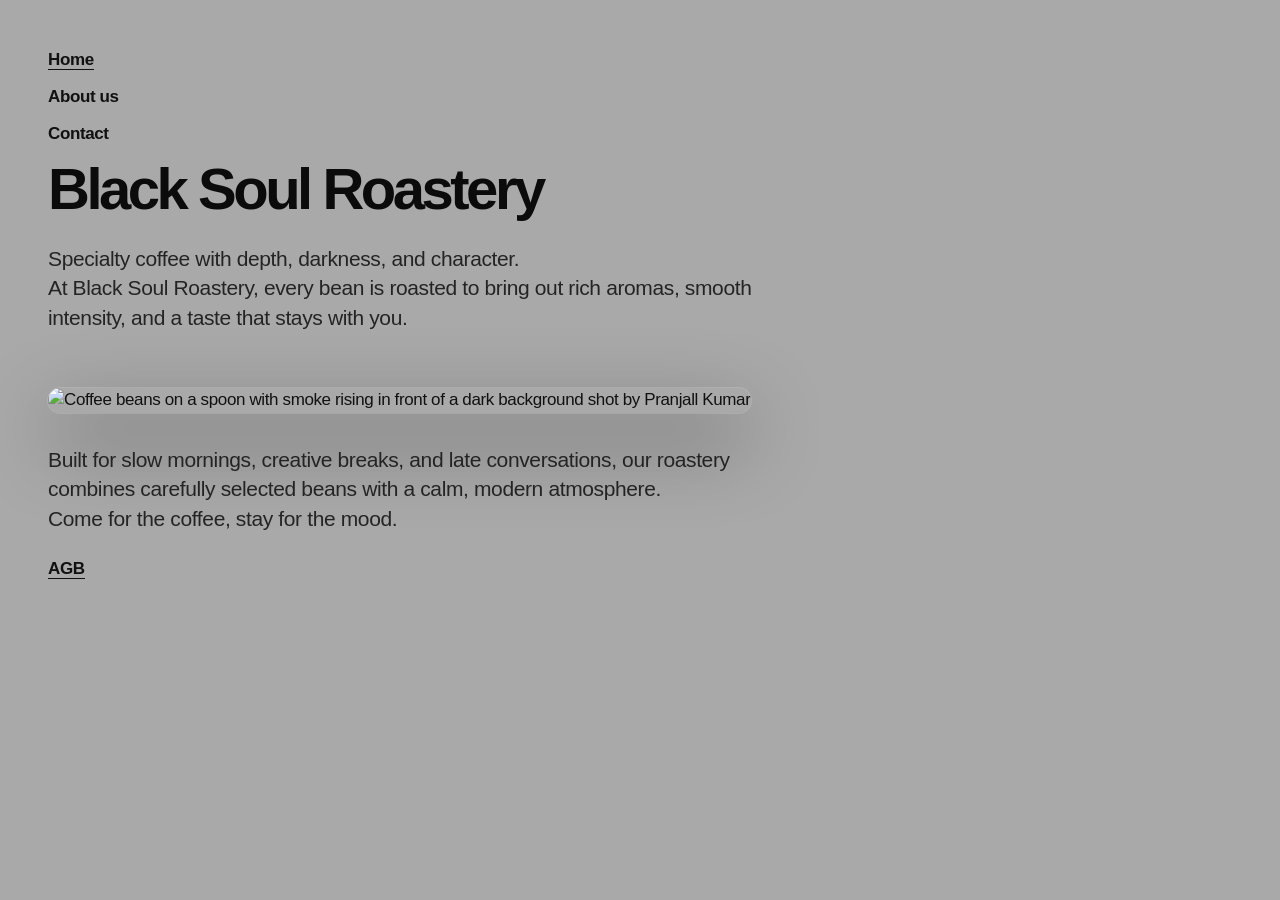
==== index.html @ 7d5b35a1 "Initial commit" ====
<!doctype html>
<html lang="en">
  <head>
    <meta charset="UTF-8" />
    <meta name="viewport" content="width=device-width, initial-scale=1.0" />
    <title>Black Soul Roastery | Specialty Coffee with Depth</title>
    <link rel="stylesheet" href="styles.css" />
  </head>
  <body>
    <li><a href="index.html" class="active">Home</a></li>
    <li><a href="about.html">About us</a></li>
    <li><a href="contact.html">Contact</a></li>

    <!-- <li><a href="index.html">Home</a></li> -->

    <h1>Black Soul Roastery</h1>
    <p>
      Specialty coffee with depth, darkness, and character. <br />
      At Black Soul Roastery, every bean is roasted to bring out rich aromas, smooth intensity, and a taste that stays
      with you.
    </p>

    <div>
      <img
        src="https://images.pexels.com/photos/8542492/pexels-photo-8542492.jpeg"
        alt="Coffee beans on a spoon with smoke rising in front of a dark background shot by Pranjall Kumar"
        width="550"
      />
    </div>

    <p>
      Built for slow mornings, creative breaks, and late conversations, our roastery combines carefully selected beans
      with a calm, modern atmosphere. <br />
      Come for the coffee, stay for the mood.
    </p>

    <li><a href="agb.html" class="active">AGB</a></li>
  </body>
</html>
---- styles.css ----
body {
  margin: 0;
  padding: 48px;
  background-color: darkgrey;
  color: #111111;
  font-family: -apple-system, BlinkMacSystemFont, "SF Pro Text", "Helvetica Neue", Arial, sans-serif;
  font-size: 17px;
  line-height: 1.47;
  letter-spacing: -0.022em;
}

/* General spacing */
h1,
h2,
p {
  margin-top: 0;
}

/* Main headline */
h1 {
  max-width: 800px;
  margin-bottom: 24px;
  color: #0b0b0b;
  font-size: 58px;
  line-height: 1.05;
  font-weight: 700;
  letter-spacing: -0.06em;
}

/* Section headlines */
h2 {
  margin-top: 72px;
  margin-bottom: 18px;
  color: #151515;
  font-size: 34px;
  line-height: 1.12;
  font-weight: 650;
  letter-spacing: -0.045em;
}

/* Paragraphs */
p {
  max-width: 720px;
  margin-bottom: 24px;
  color: #242424;
  font-size: 21px;
  line-height: 1.4;
  font-weight: 400;
}

/* Links / navigation */
a {
  color: #111111;
  font-size: 17px;
  font-weight: 600;
  text-decoration: none;
  border-bottom: 1px solid transparent;
}

a:hover {
  color: #5a3518;
  border-bottom: 1px solid #5a3518;
}

/* Your current navigation uses li directly */
li {
  list-style: none;
  margin-bottom: 12px;
}

/* Images */
img {
  max-width: 100%;
  height: auto;
  margin-top: 32px;
  margin-bottom: 32px;
  border-radius: 30px;
  box-shadow:
    0 28px 80px rgba(0, 0, 0, 0.45),
    0 0 0 1px rgba(255, 255, 255, 0.18);
}

/* Gives images a more editorial / premium look */
div:has(img) {
  max-width: 760px;
}

/* Forms */
form {
  max-width: 540px;
  margin-top: 32px;
}

fieldset {
  border: 1px solid rgba(17, 17, 17, 0.35);
  border-radius: 26px;
  padding: 30px;
  background-color: rgba(255, 255, 255, 0.18);
  box-shadow: 0 24px 70px rgba(0, 0, 0, 0.16);
  backdrop-filter: blur(12px);
}

legend {
  padding: 0 8px;
  color: #111111;
  font-size: 21px;
  font-weight: 650;
}

label {
  display: block;
  margin-top: 18px;
  margin-bottom: 8px;
  color: #222222;
  font-size: 15px;
  font-weight: 500;
}

input,
textarea {
  box-sizing: border-box;
  width: 100%;
  padding: 14px 16px;
  border: 1px solid rgba(17, 17, 17, 0.28);
  border-radius: 14px;
  background-color: rgba(245, 245, 245, 0.75);
  color: #111111;
  font-family: inherit;
  font-size: 17px;
  outline: none;
}

input:focus,
textarea:focus {
  border-color: #5a3518;
  box-shadow: 0 0 0 4px rgba(90, 53, 24, 0.16);
}

textarea {
  min-height: 130px;
  resize: vertical;
}

button {
  margin-top: 24px;
  padding: 12px 24px;
  border: none;
  border-radius: 999px;
  background-color: #111111;
  color: #f5f5f7;
  font-family: inherit;
  font-size: 17px;
  font-weight: 650;
  cursor: pointer;
}

button:hover {
  background-color: #5a3518;
}

/* Footer */
footer {
  margin-top: 90px;
  color: #3a3a3a;
  font-size: 13px;
}

a.active {
  border-bottom: 1px solid #111111;
}

/* Mobile */
@media (max-width: 768px) {
  body {
    padding: 28px;
  }

  h1 {
    font-size: 42px;
    line-height: 1.08;
  }

  h2 {
    margin-top: 56px;
    font-size: 28px;
  }

  p {
    font-size: 19px;
  }

  fieldset {
    padding: 22px;
  }
}
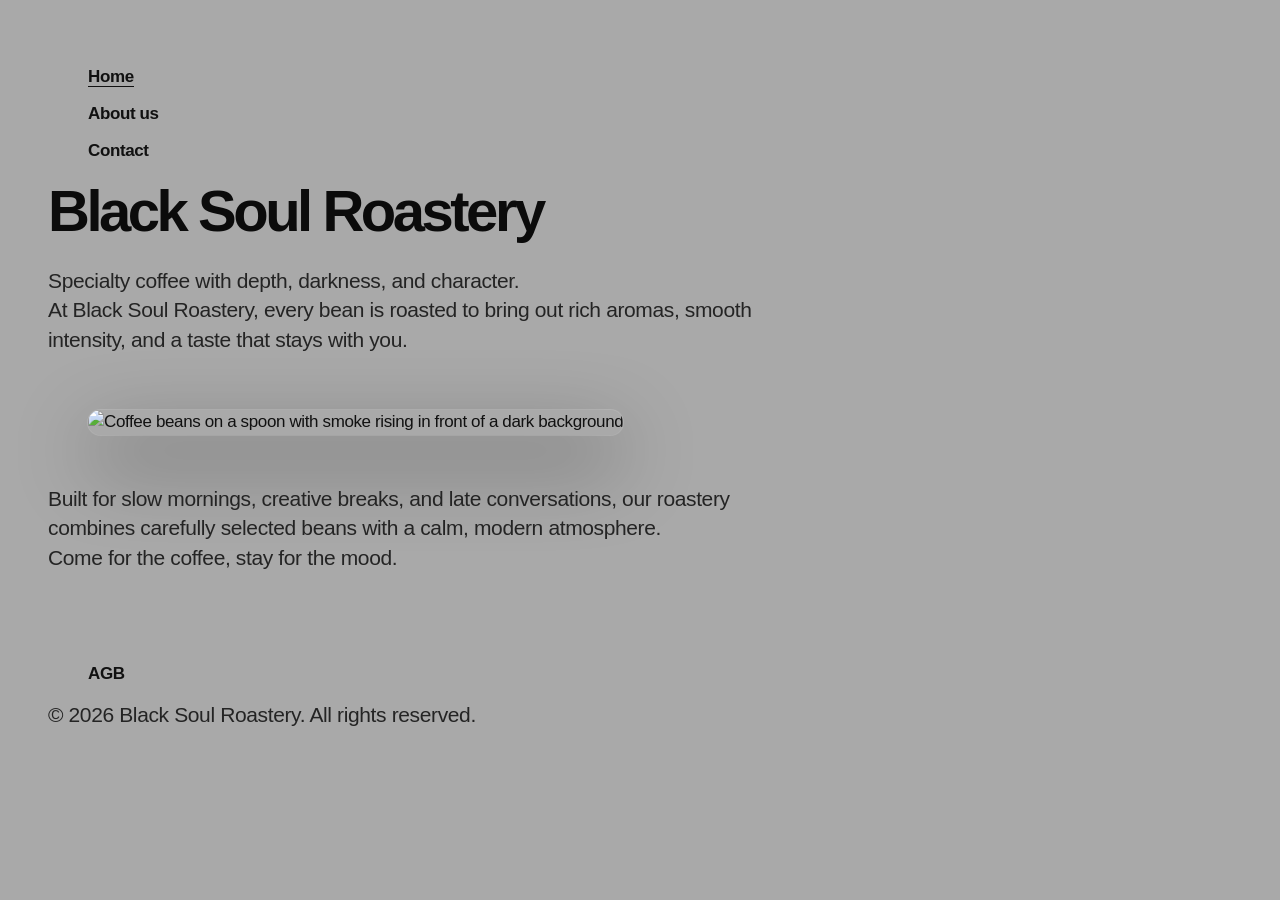
==== commit 3dc3a8e5: "updated version" ====
--- a/index.html
+++ b/index.html
@@ -6,34 +6,54 @@
     <title>Black Soul Roastery | Specialty Coffee with Depth</title>
     <link rel="stylesheet" href="styles.css" />
   </head>
+
   <body>
-    <li><a href="index.html" class="active">Home</a></li>
-    <li><a href="about.html">About us</a></li>
-    <li><a href="contact.html">Contact</a></li>
+    <header>
+      <nav>
+        <ul>
+          <li><a href="index.html" class="active">Home</a></li>
+          <li><a href="about.html">About us</a></li>
+          <li><a href="contact.html">Contact</a></li>
+        </ul>
+      </nav>
+    </header>
 
-    <!-- <li><a href="index.html">Home</a></li> -->
+    <main>
+      <section>
+        <h1>Black Soul Roastery</h1>
 
-    <h1>Black Soul Roastery</h1>
-    <p>
-      Specialty coffee with depth, darkness, and character. <br />
-      At Black Soul Roastery, every bean is roasted to bring out rich aromas, smooth intensity, and a taste that stays
-      with you.
-    </p>
+        <p>
+          Specialty coffee with depth, darkness, and character. <br />
+          At Black Soul Roastery, every bean is roasted to bring out rich aromas, smooth intensity, and a taste that
+          stays with you.
+        </p>
 
-    <div>
-      <img
-        src="https://images.pexels.com/photos/8542492/pexels-photo-8542492.jpeg"
-        alt="Coffee beans on a spoon with smoke rising in front of a dark background shot by Pranjall Kumar"
-        width="550"
-      />
-    </div>
+        <figure>
+          <img
+            src="https://images.pexels.com/photos/8542492/pexels-photo-8542492.jpeg"
+            alt="Coffee beans on a spoon with smoke rising in front of a dark background"
+            width="550"
+          />
+        </figure>
+      </section>
 
-    <p>
-      Built for slow mornings, creative breaks, and late conversations, our roastery combines carefully selected beans
-      with a calm, modern atmosphere. <br />
-      Come for the coffee, stay for the mood.
-    </p>
+      <div>
+        <p>
+          Built for slow mornings, creative breaks, and late conversations, our roastery combines carefully selected
+          beans with a calm, modern atmosphere. <br />
+          Come for the coffee, stay for the mood.
+        </p>
+      </div>
+    </main>
 
-    <li><a href="agb.html" class="active">AGB</a></li>
+    <footer>
+      <nav>
+        <ul>
+          <li><a href="agb.html">AGB</a></li>
+        </ul>
+      </nav>
+
+      <p>&copy; 2026 Black Soul Roastery. All rights reserved.</p>
+    </footer>
   </body>
 </html>
